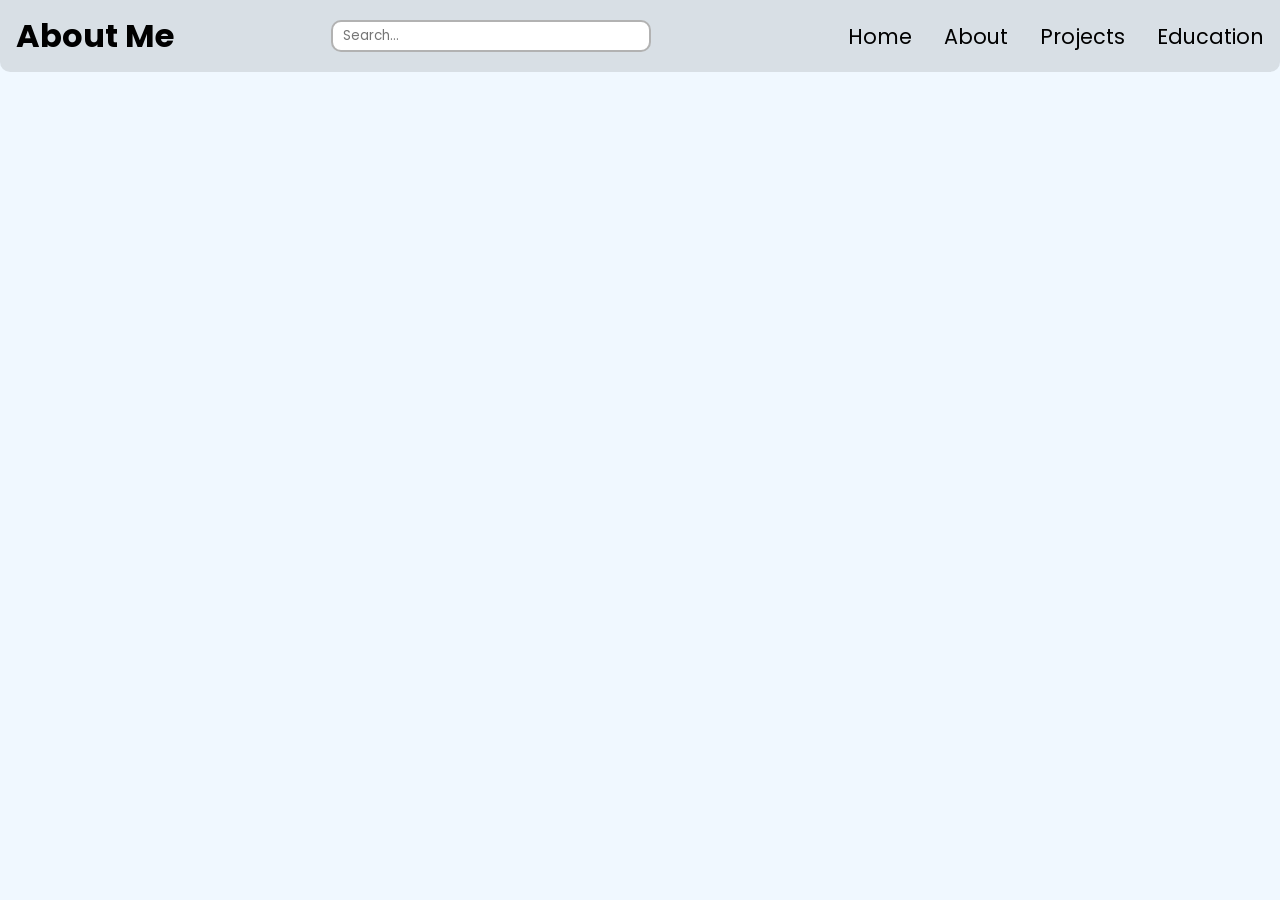
==== about.html @ 887767d3 "commit innit" ====
<!DOCTYPE html>
<html lang="en">
<head>
    <link href='https://fonts.googleapis.com/css?family=Poppins' rel='stylesheet'>
    <link rel="stylesheet" href="css/home.css">
    <link rel="stylesheet" href="css/header.css">
    <meta charset="UTF-8">
    <meta name="viewport" content="width=device-width, initial-scale=1.0">
    <title>About Me</title>
</head>
<body>
    
    <div class="navbar">
        <h1 class="title">About Me</h1>
        <div class="dropdown">
            <input type="search" name="search" id="searchBar" placeholder="Search...">
            <div id="searchResults" class="dropdown-content"></div>
        </div>
        <ul class="navlist">
            <li id="home"><a href="homepage.html" class="href">Home</a></li>
            <li id="about"><a href="about.html" class="href">About</a></li>
            <li id="projects"><a href="projects.html" class="href">Projects</a></li>
            <li id="education"><a href="education.html" class="href">Education</a></li>
        </ul>
    </div>

    <script src="javascript/header.js"></script>
</body>
</html>
---- css/header.css ----
* {
    font-family: 'Poppins'
}

body {
    background-color: aliceblue;
    margin: 0;
    padding: 0;
}

.navbar {
    height: 8vh;
    width: 100vw;
    background-color: rgba(0, 0, 0, 0.1);
    border-bottom-left-radius: 10px;
    border-bottom-right-radius: 10px;
    display: flex;
    align-items: center;
    justify-content: space-between;
}

.title {
    padding: 1rem;
}

ul {
    display: flex;
}

li {
    list-style-type: none;
    padding: 1rem;
    font-size: 1.3rem;
}

a {
    color: black;
    text-decoration: none;
    position: relative;
}

li a::after {
    content: '';
    position: absolute;
    background-color: black;
    color: black;
    width: 100%;
    height: 3px;
    left: 0;
    bottom: -6px;
    border-radius: 5px;
    transform: scaleX(0);
    transition: transform .2s;
    transform-origin: right;
}

li a:hover::after {
    transform: scaleX(1);
    transition: transform .2s;
    transform-origin: left;
}

input[type=search] {
    width: 20rem;
    height: 2rem;
    border-radius: 10px;
    border: 2px solid rgba(0, 0, 0, 0.3);
}

input[type=search]::placeholder {
    padding: 0.5rem;
}

.dropdown {
    position: relative;
    display: inline-block;
}

.dropdown-content {
    display: none;
    position: absolute;
    background-color: #f9f9f9;
    min-width: 160px;
    box-shadow: 0px 8px 16px 0px rgba(0,0,0,0.2);
    z-index: 1;
    max-height: 150px;
    overflow-y: auto;
}

.dropdown-content a {
    color: black;
    padding: 12px 16px;
    text-decoration: none;
    display: block;
    background-color: #f1f1f1;
}

.dropdown-content a:hover {
    background-color: #d1d1d1;
}

.dropdown.show .dropdown-content {
    display: block;
}
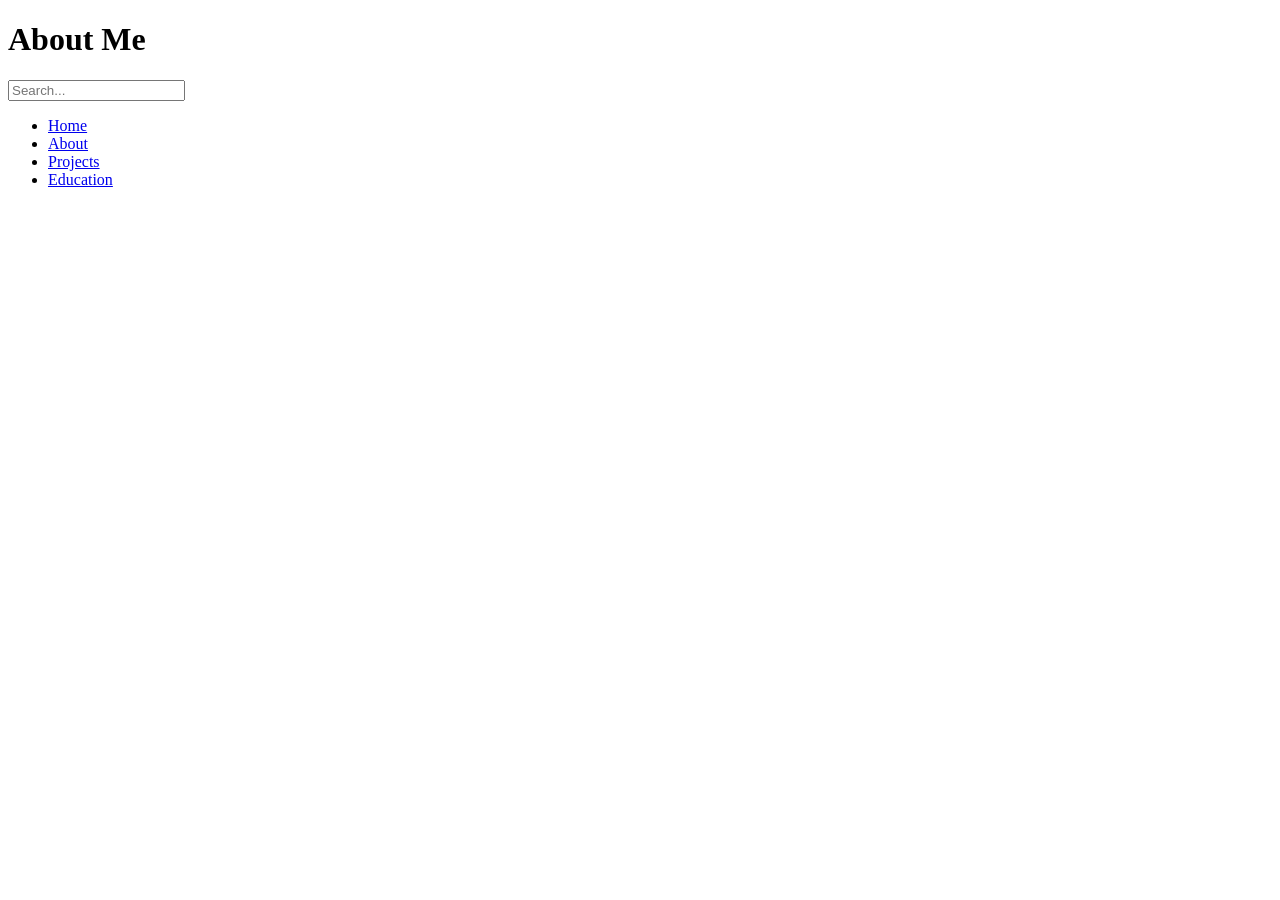
==== commit d783544d: "commit innit 5" ====
--- a/about.html
+++ b/about.html
@@ -1,13 +1,5 @@
 <!DOCTYPE html>
 <html lang="en">
-<head>
-    <link href='https://fonts.googleapis.com/css?family=Poppins' rel='stylesheet'>
-    <link rel="stylesheet" href="css/home.css">
-    <link rel="stylesheet" href="css/header.css">
-    <meta charset="UTF-8">
-    <meta name="viewport" content="width=device-width, initial-scale=1.0">
-    <title>About Me</title>
-</head>
 <body>
     
     <div class="navbar">
@@ -17,7 +9,7 @@
             <div id="searchResults" class="dropdown-content"></div>
         </div>
         <ul class="navlist">
-            <li id="home"><a href="homepage.html" class="href">Home</a></li>
+            <li id="home"><a href="index.html" class="href">Home</a></li>
             <li id="about"><a href="about.html" class="href">About</a></li>
             <li id="projects"><a href="projects.html" class="href">Projects</a></li>
             <li id="education"><a href="education.html" class="href">Education</a></li>
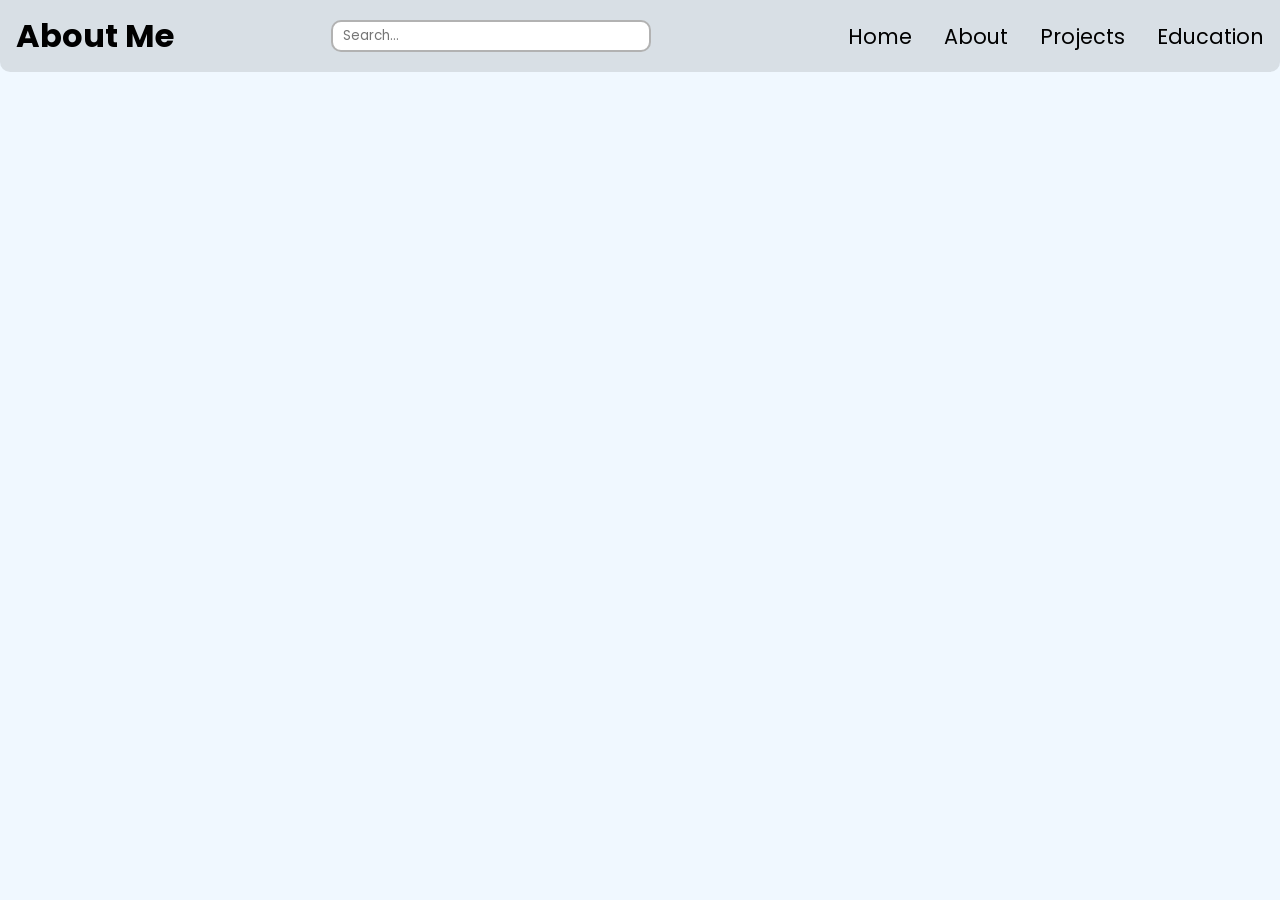
==== commit 0e4fef3f: "auauauaughghghgh" ====
--- a/about.html
+++ b/about.html
@@ -1,5 +1,13 @@
 <!DOCTYPE html>
 <html lang="en">
+    <head>
+    <link href='https://fonts.googleapis.com/css?family=Poppins' rel='stylesheet'>
+    <link rel="stylesheet" href="css/home.css">
+    <link rel="stylesheet" href="css/header.css">
+    <meta charset="UTF-8">
+    <meta name="viewport" content="width=device-width, initial-scale=1.0">
+    <title>About</title>
+</head>
 <body>
     
     <div class="navbar">
--- a/css/header.css
+++ b/css/header.css
@@ -0,0 +1,104 @@
+* {
+    font-family: 'Poppins'
+}
+
+body {
+    background-color: aliceblue;
+    margin: 0;
+    padding: 0;
+}
+
+.navbar {
+    height: 8vh;
+    width: 100vw;
+    background-color: rgba(0, 0, 0, 0.1);
+    border-bottom-left-radius: 10px;
+    border-bottom-right-radius: 10px;
+    display: flex;
+    align-items: center;
+    justify-content: space-between;
+}
+
+.title {
+    padding: 1rem;
+}
+
+ul {
+    display: flex;
+}
+
+li {
+    list-style-type: none;
+    padding: 1rem;
+    font-size: 1.3rem;
+}
+
+a {
+    color: black;
+    text-decoration: none;
+    position: relative;
+}
+
+li a::after {
+    content: '';
+    position: absolute;
+    background-color: black;
+    color: black;
+    width: 100%;
+    height: 3px;
+    left: 0;
+    bottom: -6px;
+    border-radius: 5px;
+    transform: scaleX(0);
+    transition: transform .2s;
+    transform-origin: right;
+}
+
+li a:hover::after {
+    transform: scaleX(1);
+    transition: transform .2s;
+    transform-origin: left;
+}
+
+input[type=search] {
+    width: 20rem;
+    height: 2rem;
+    border-radius: 10px;
+    border: 2px solid rgba(0, 0, 0, 0.3);
+}
+
+input[type=search]::placeholder {
+    padding: 0.5rem;
+}
+
+.dropdown {
+    position: relative;
+    display: inline-block;
+}
+
+.dropdown-content {
+    display: none;
+    position: absolute;
+    background-color: #f9f9f9;
+    min-width: 160px;
+    box-shadow: 0px 8px 16px 0px rgba(0,0,0,0.2);
+    z-index: 1;
+    max-height: 150px;
+    overflow-y: auto;
+}
+
+.dropdown-content a {
+    color: black;
+    padding: 12px 16px;
+    text-decoration: none;
+    display: block;
+    background-color: #f1f1f1;
+}
+
+.dropdown-content a:hover {
+    background-color: #d1d1d1;
+}
+
+.dropdown.show .dropdown-content {
+    display: block;
+}
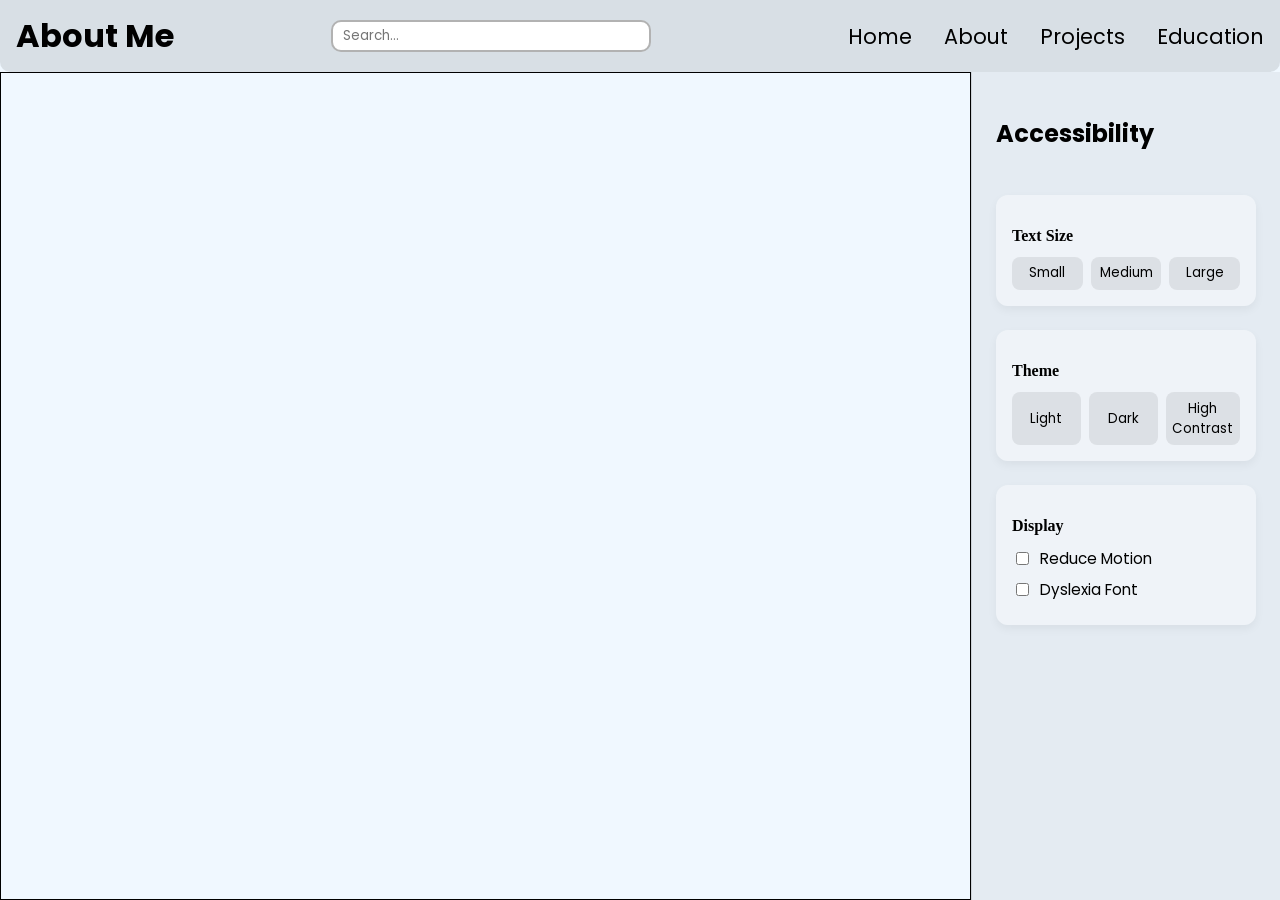
==== commit 96669307: "Implemented styling across all pages Fixed issue with underline animation Implemented animation on c" ====
--- a/about.html
+++ b/about.html
@@ -1,29 +1,85 @@
 <!DOCTYPE html>
 <html lang="en">
-    <head>
+
+<head>
     <link href='https://fonts.googleapis.com/css?family=Poppins' rel='stylesheet'>
     <link rel="stylesheet" href="css/home.css">
     <link rel="stylesheet" href="css/header.css">
+    <link rel="stylesheet" href="css/projects.css">
     <meta charset="UTF-8">
     <meta name="viewport" content="width=device-width, initial-scale=1.0">
     <title>About</title>
 </head>
+
 <body>
-    
-    <div class="navbar">
-        <h1 class="title">About Me</h1>
-        <div class="dropdown">
-            <input type="search" name="search" id="searchBar" placeholder="Search...">
-            <div id="searchResults" class="dropdown-content"></div>
+
+    <main class="page">
+
+        <!-- Navbar -->
+
+        <header class="navbar">
+            <h1 class="title">About Me</h1>
+            <div class="dropdown">
+                <input type="search" name="search" id="searchBar" placeholder="Search...">
+                <div id="searchResults" class="dropdown-content"></div>
+            </div>
+            <ul class="navlist">
+                <li id="home"><a href="index.html" class="href">Home</a></li>
+                <li id="about"><a href="about.html" class="href">About</a></li>
+                <li id="projects"><a href="projects.html" class="href">Projects</a></li>
+                <li id="education"><a href="education.html" class="href">Education</a></li>
+            </ul>
+        </header>
+
+        <div class="container">
+
+
+            <!-- Project Categories -->
+
+            <div class="content">
+                
+            </div>
+
+
+            <!-- Sidebar -->
+
+
+            <aside class="sidebar">
+                <h2>Accessibility</h2>
+
+                <section class="accessibility-group">
+                    <h3>Text Size</h3>
+                    <div class="controls">
+                        <button>Small</button>
+                        <button>Medium</button>
+                        <button>Large</button>
+                    </div>
+                </section>
+
+                <section class="accessibility-group">
+                    <h3>Theme</h3>
+                    <div class="controls">
+                        <button data-theme="light">Light</button>
+                        <button data-theme="dark">Dark</button>
+                        <button data-theme="contrast">High Contrast</button>
+                    </div>
+                </section>
+
+                <section class="accessibility-group">
+                    <h3>Display</h3>
+                    <label>
+                        <input type="checkbox"> Reduce Motion
+                    </label>
+                    <label>
+                        <input type="checkbox"> Dyslexia Font
+                    </label>
+                </section>
+            </aside>
         </div>
-        <ul class="navlist">
-            <li id="home"><a href="index.html" class="href">Home</a></li>
-            <li id="about"><a href="about.html" class="href">About</a></li>
-            <li id="projects"><a href="projects.html" class="href">Projects</a></li>
-            <li id="education"><a href="education.html" class="href">Education</a></li>
-        </ul>
-    </div>
+    </main>
 
     <script src="javascript/header.js"></script>
+    <script src="javascript/projects.js"></script>
 </body>
+
 </html>
--- a/css/home.css
+++ b/css/home.css
@@ -0,0 +1,8 @@
+.introduction {
+    width: 50%;
+    margin: 0 auto;
+}
+
+.introduction-text {
+    text-align: center;
+}
--- a/css/header.css
+++ b/css/header.css
@@ -1,11 +1,40 @@
+:root {
+    --bg: aliceblue;
+    --text: black;
+}
+
 * {
     font-family: 'Poppins'
 }
 
+.page {
+    display: flex;
+    flex-direction: column;
+    min-height: 100vh;
+}
+
+.content {
+    display: flex;
+    flex: 1;
+    flex-direction: column;
+    align-items: stretch;
+    border: 1px solid black;
+    padding-left: 10%;
+    padding-right: 10%;
+}
+
+.container {
+    display: flex;
+    flex: 1;
+}
+
 body {
-    background-color: aliceblue;
+    background-color: var(--bg);
+    color: var(--text);
     margin: 0;
     padding: 0;
+
+    transition: background-color 0.3s ease, color 0.3s ease;
 }
 
 .navbar {
@@ -34,7 +63,7 @@
 }
 
 a {
-    color: black;
+    color: var(--text);
     text-decoration: none;
     position: relative;
 }
@@ -42,8 +71,8 @@
 li a::after {
     content: '';
     position: absolute;
-    background-color: black;
-    color: black;
+    background-color: var(--text);
+    color: var(--text);
     width: 100%;
     height: 3px;
     left: 0;
@@ -101,4 +130,105 @@
 
 .dropdown.show .dropdown-content {
     display: block;
+}
+
+
+/* Sidebar Formatting */
+
+
+.sidebar {
+    width: 260px;
+    padding: 1.5em;
+    background: rgba(0, 0, 0, 0.05);
+    border-left: 1px solid rgba(0, 0, 0, 0.1);
+
+    display: flex;
+    flex-direction: column;
+    gap: 1.5em;
+}
+
+.accessibility-group {
+    background: rgba(255, 255, 255, 0.4);
+    padding: 1em;
+    border-radius: 12px;
+
+    box-shadow: 0 4px 10px rgba(0, 0, 0, 0.05);
+}
+
+.accessibility-group h3 {
+    margin-bottom: 0.75em;
+    font-size: 1rem;
+    font-weight: 600;
+}
+
+.controls {
+    display: flex;
+    gap: 0.5em;
+}
+
+.controls button {
+    flex: 1;
+    padding: 0.5em;
+    border: none;
+    border-radius: 8px;
+
+    background: rgba(0, 0, 0, 0.08);
+    color: var(--text);
+
+    cursor: pointer;
+    transition: all 0.2s ease;
+}
+
+.controls button:hover {
+    background: rgba(0, 0, 0, 0.15);
+    transform: translateY(-2px);
+}
+
+.controls button.active {
+    background: black;
+    color: white;
+}
+
+.accessibility-group label {
+    display: flex;
+    align-items: center;
+    gap: 0.5em;
+
+    margin-bottom: 0.5em;
+    cursor: pointer;
+    font-size: 0.95rem;
+}
+
+
+
+
+
+
+/* Dark Mode Option */
+
+body.theme-dark {
+    --bg: #121212;
+    --text: #f1f1f1;
+}
+
+body.theme-contrast {
+    --bg: black;
+    --text: yellow;
+}
+
+body.theme-dark .sidebar {
+    background: rgba(255, 255, 255, 0.05);
+    border-left: 1px solid rgba(255, 255, 255, 0.1);
+}
+
+body.theme-dark .accessibility-group {
+    background: rgba(255, 255, 255, 0.08);
+}
+
+body.theme-dark .controls button {
+    background: rgba(255, 255, 255, 0.1);
+}
+
+body.theme-dark .controls button:hover {
+    background: rgba(255, 255, 255, 0.2);
 }
--- a/css/projects.css
+++ b/css/projects.css
@@ -0,0 +1,168 @@
+:root {
+    --bg: aliceblue;
+    --text: black;
+}
+
+.body {
+    background: var(--bg);
+    color: var(--text);
+    transition: background-color 0.3s ease, color 0.3s ease;
+}
+
+
+/* Main Content */
+
+
+.categories {
+    height: 50px;
+    list-style-type: none;
+    padding: 0;
+    margin: 20px 0;
+    display: flex;
+    justify-content: center;
+}
+
+.categories li {
+    margin: 0 10px;
+    position: relative;
+}
+
+.categories li + li::before {
+    content: '';
+    position: absolute;
+    left: -5px;
+    top: 50%;
+    transform: translateY(-50%);
+    height: 20px;
+    border-left: 1px solid #ccc;
+}
+
+.category {
+    background: none;
+    border: none;
+    padding: 0;
+    margin: 0;
+
+    font: inherit;
+    font-size: 1.3rem;
+    color: var(--text);
+    cursor: pointer;
+
+    position: relative;
+    display: inline-block;
+
+    transition: font-size 0.2s ease-in-out;
+}
+
+.category::after {
+    content: '';
+    position: absolute;
+    left: 0;
+    bottom: -6px;
+    width: 100%;
+    height: 3px;
+    background-color: currentColor;
+    border-radius: 5px;
+
+    transform: scaleX(0);
+    transform-origin: right;
+    transition: transform 0.2s;
+}
+
+.category.active {
+    font-size: 1.5rem;
+}
+
+.category:hover::after {
+    transform: scaleX(1);
+    transform-origin: left;
+}
+
+.category-content {
+    display: none;
+}
+
+.category-content.active {
+    display: block;
+}
+
+.category-title {
+    text-align: center;
+}
+
+
+/* Project Cards (Clickable Links) */
+
+
+.grid-container {
+    display: grid;
+    grid-template-columns: repeat(3, 1fr);
+    gap: 2em;
+    width: 100%;
+}
+
+.item {
+    display: flex;
+}
+
+.clickable {
+    display: flex;
+    flex: 1;
+    align-items: center;
+    justify-content: center;
+
+    padding: 2em;
+    border-radius: 12px;
+
+    background: rgba(0, 0, 0, 0.1);
+    color: var(--text);
+    text-decoration: none;
+    box-shadow: 0 4px 10px rgba(0, 0, 0, 0.1);
+
+    transition: transform 0.2s ease, background 0.2s ease, box-shadow 0.2s ease;
+}
+
+.clickable:hover {
+    background: rgba(0, 0, 0, 0.2);
+    box-shadow: 0 8px 20px rgba(0, 0, 0, 0.2);
+    transform: translateY(-5px);
+}
+
+.project-link {
+    margin: 0;
+    font-size: 1.5rem;
+}
+
+
+
+
+/*** Media Reponses ***/
+
+
+/* Project Cards */
+
+@media (max-width: 900px) {
+    .grid-container {
+        grid-template-columns: repeat(2, 1fr);
+    }
+}
+
+@media (max-width: 600px) {
+    .grid-container {
+        grid-template-columns: 1fr;
+    }
+}
+
+body.theme-dark {
+    --bg: #121212;
+    --text: #f1f1f1;
+}
+
+body.theme-contrast {
+    --bg: black;
+    --text: yellow;
+}
+
+body.theme-dark .clickable {
+    background: rgba(255, 255, 255, 0.1);
+}
